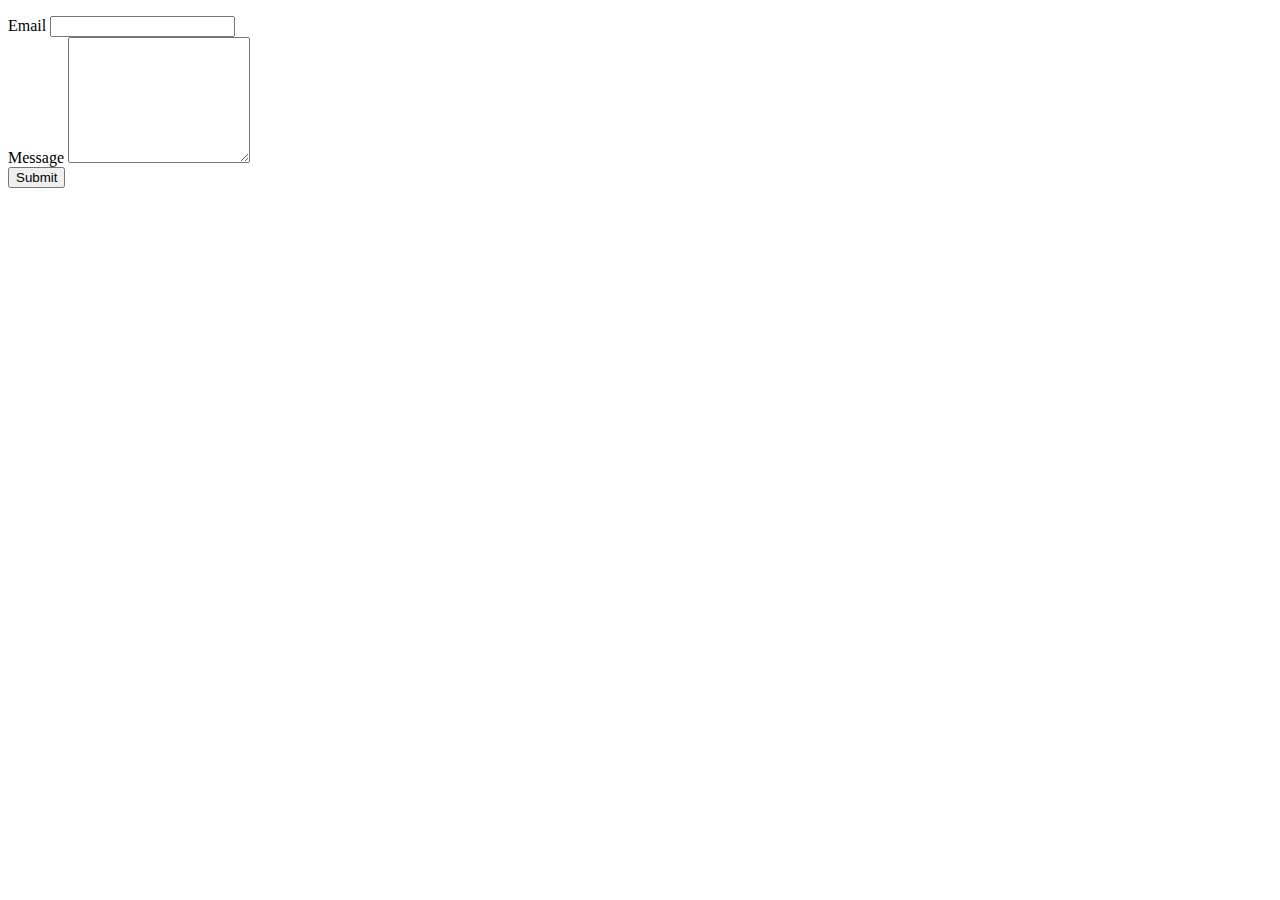
==== index.html @ fb1c67bf "Deploying to gh-pages from @ Dmytro-Hrytsyshyn/goit-js-hw-09@500bf0a3edfd5db6386cc6e7f4937a36d1843c8" ====
<!DOCTYPE html>
<html lang="en">
  <head>
    <meta charset="UTF-8" />
    <title>Vanilla App Template</title>
    
    <script type="module" crossorigin src="/goit-js-hw-09/commonHelpers.js"></script>
    <link rel="modulepreload" crossorigin href="/goit-js-hw-09/assets/vendor-10cb7c31.js">
    <link rel="stylesheet" href="/goit-js-hw-09/assets/vendor-a088063d.css">
    <link rel="stylesheet" href="/goit-js-hw-09/assets/index-5f4dbcec.css">
  </head>
  <body>
    
    <!DOCTYPE html>
<html lang="en">
<head>
    <meta charset="UTF-8">
    <meta name="viewport" content="width=device-width, initial-scale=1.0">
    <title>Document</title>
</head>
<body>
    <ul class="gallery"></ul>
</body>
</html>
    <!DOCTYPE html>
<html lang="en">
<head>
    <meta charset="UTF-8">
    <meta name="viewport" content="width=device-width, initial-scale=1.0">
    <title>Document</title>
</head>
<body>
    <form class="feedback-form" action="">
    <div class="container-form">
        <label class="label" for="email-input">Email</label>
        <input class="input" name="email" type="email"> 
    </div>

    <div class="container-form">
        <label class="label" for="message-texterea">Message</label>
        <textarea class="textarea" name="message" rows="8" id="" ></textarea>
    </div>

    <button class="btn-form">Submit</button>
    </form>

</body>
</html>
    

    
    
  </body>
</html>
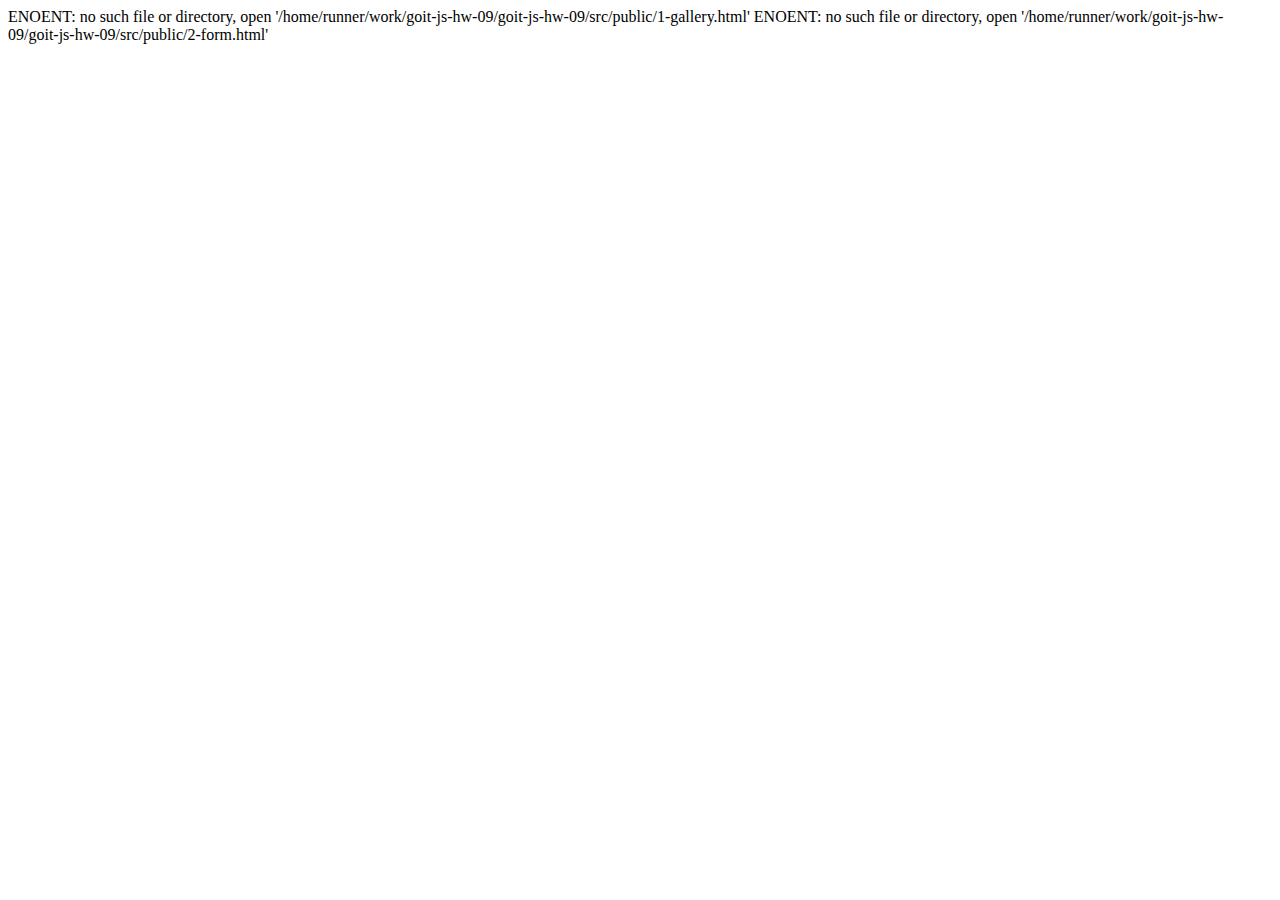
==== commit 3a854235: "Deploying to gh-pages from @ Dmytro-Hrytsyshyn/goit-js-hw-09@2c7587600766b0bdbc16e1a212af57f4304d0c6" ====
--- a/index.html
+++ b/index.html
@@ -2,53 +2,14 @@
 <html lang="en">
   <head>
     <meta charset="UTF-8" />
-    <title>Vanilla App Template</title>
+    <title>goit-js-hw-09</title>
     
-    <script type="module" crossorigin src="/goit-js-hw-09/commonHelpers.js"></script>
-    <link rel="modulepreload" crossorigin href="/goit-js-hw-09/assets/vendor-10cb7c31.js">
-    <link rel="stylesheet" href="/goit-js-hw-09/assets/vendor-a088063d.css">
     <link rel="stylesheet" href="/goit-js-hw-09/assets/index-5f4dbcec.css">
   </head>
   <body>
     
-    <!DOCTYPE html>
-<html lang="en">
-<head>
-    <meta charset="UTF-8">
-    <meta name="viewport" content="width=device-width, initial-scale=1.0">
-    <title>Document</title>
-</head>
-<body>
-    <ul class="gallery"></ul>
-</body>
-</html>
-    <!DOCTYPE html>
-<html lang="en">
-<head>
-    <meta charset="UTF-8">
-    <meta name="viewport" content="width=device-width, initial-scale=1.0">
-    <title>Document</title>
-</head>
-<body>
-    <form class="feedback-form" action="">
-    <div class="container-form">
-        <label class="label" for="email-input">Email</label>
-        <input class="input" name="email" type="email"> 
-    </div>
-
-    <div class="container-form">
-        <label class="label" for="message-texterea">Message</label>
-        <textarea class="textarea" name="message" rows="8" id="" ></textarea>
-    </div>
-
-    <button class="btn-form">Submit</button>
-    </form>
-
-</body>
-</html>
-    
-
-    
+    ENOENT: no such file or directory, open '/home/runner/work/goit-js-hw-09/goit-js-hw-09/src/public/1-gallery.html'
+    ENOENT: no such file or directory, open '/home/runner/work/goit-js-hw-09/goit-js-hw-09/src/public/2-form.html'
     
   </body>
 </html>
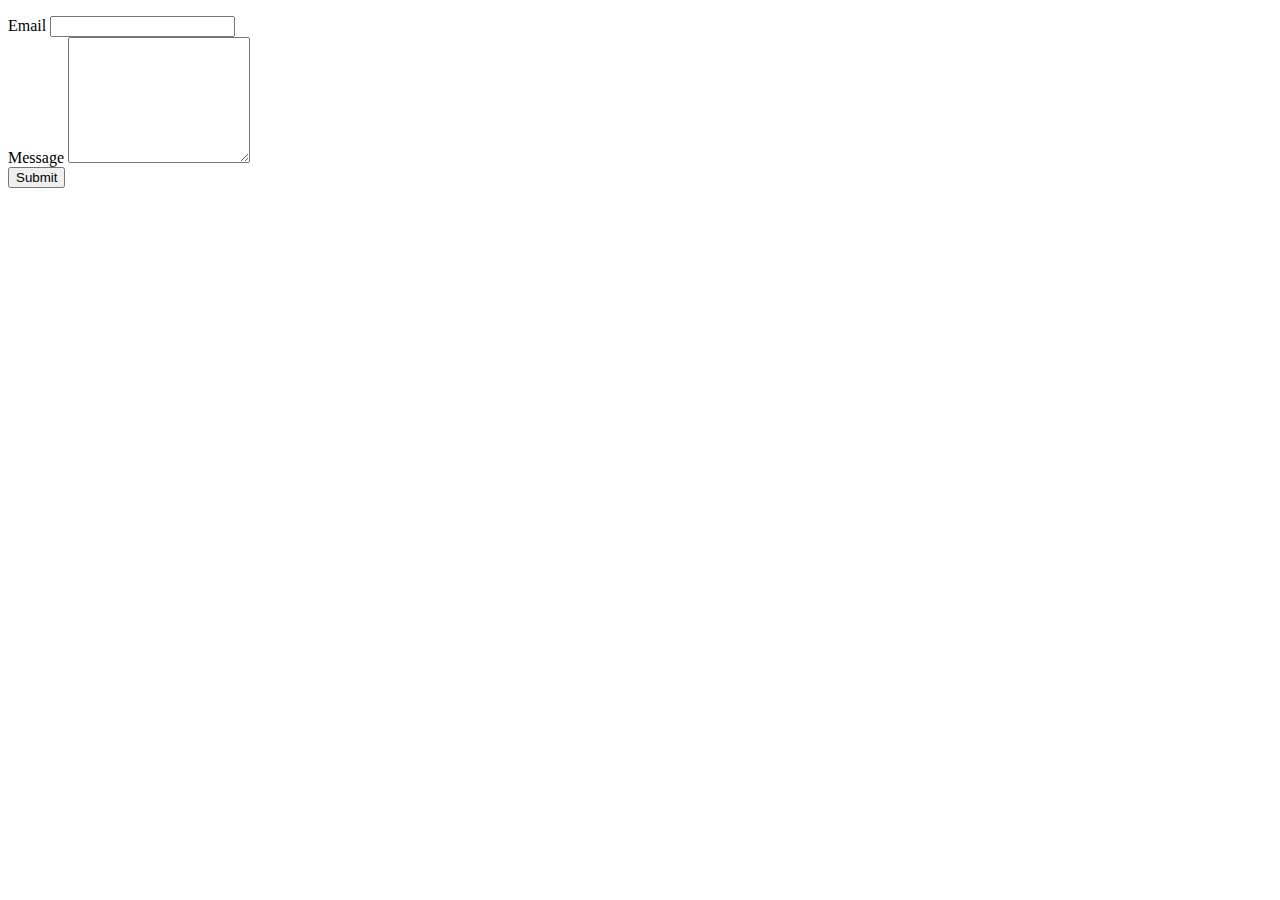
==== commit ff5e2f5b: "Deploying to gh-pages from @ Dmytro-Hrytsyshyn/goit-js-hw-09@e0a62345ef8d622817558bf285f35cc73b54fd5" ====
--- a/index.html
+++ b/index.html
@@ -4,12 +4,56 @@
     <meta charset="UTF-8" />
     <title>goit-js-hw-09</title>
     
+    <script type="module" crossorigin src="/goit-js-hw-09/assets/modulepreload-polyfill-3cfb730f.js"></script>
+    <script type="module" crossorigin src="/goit-js-hw-09/assets/vendor-10cb7c31.js"></script>
+    <script type="module" crossorigin src="/goit-js-hw-09/assets/1-gallery-73fdefd8.js"></script>
+    <script type="module" crossorigin src="/goit-js-hw-09/assets/2-form-6683cee7.js"></script>
+    <link rel="stylesheet" href="/goit-js-hw-09/assets/vendor-a088063d.css">
     <link rel="stylesheet" href="/goit-js-hw-09/assets/index-5f4dbcec.css">
   </head>
   <body>
     
-    ENOENT: no such file or directory, open '/home/runner/work/goit-js-hw-09/goit-js-hw-09/src/public/1-gallery.html'
-    ENOENT: no such file or directory, open '/home/runner/work/goit-js-hw-09/goit-js-hw-09/src/public/2-form.html'
+    <!DOCTYPE html>
+<html lang="en">
+<head>
+    <meta charset="UTF-8">
+    <meta name="viewport" content="width=device-width, initial-scale=1.0">
+    <title>Document</title>
+</head>
+<body>
+    <ul class="gallery"></ul>
+
+    
+
+</body>
+</html>
+    <!DOCTYPE html>
+<html lang="en">
+<head>
+    <meta charset="UTF-8">
+    <meta name="viewport" content="width=device-width, initial-scale=1.0">
+    <title>Document</title>
+</head>
+<body>
+    <form class="feedback-form" action="">
+    <div class="container-form">
+        <label class="label" for="email-input">Email</label>
+        <input class="input" name="email" type="email"> 
+    </div>
+
+    <div class="container-form">
+        <label class="label" for="message-texterea">Message</label>
+        <textarea class="textarea" name="message" rows="8" id="" ></textarea>
+    </div>
+
+    <button class="btn-form">Submit</button>
+    </form>
+
+
+    
+
+</body>
+</html>
     
   </body>
 </html>
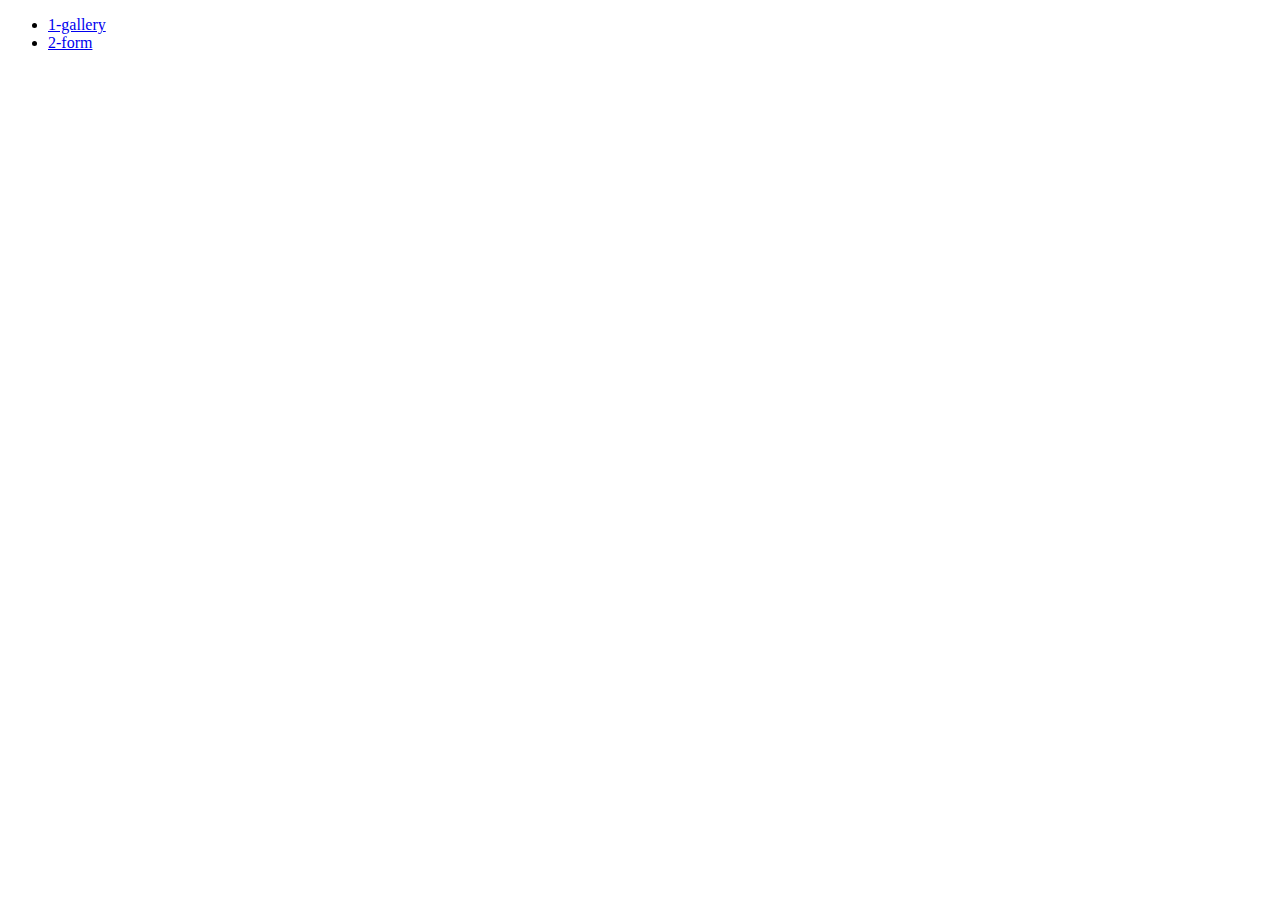
==== commit 9f38ad8c: "Deploying to gh-pages from @ Dmytro-Hrytsyshyn/goit-js-hw-09@2157da82569a0599f8bbc9743ef633c6d045751" ====
--- a/index.html
+++ b/index.html
@@ -4,56 +4,14 @@
     <meta charset="UTF-8" />
     <title>goit-js-hw-09</title>
     
-    <script type="module" crossorigin src="/goit-js-hw-09/assets/modulepreload-polyfill-3cfb730f.js"></script>
-    <script type="module" crossorigin src="/goit-js-hw-09/assets/vendor-10cb7c31.js"></script>
-    <script type="module" crossorigin src="/goit-js-hw-09/assets/1-gallery-73fdefd8.js"></script>
-    <script type="module" crossorigin src="/goit-js-hw-09/assets/2-form-6683cee7.js"></script>
-    <link rel="stylesheet" href="/goit-js-hw-09/assets/vendor-a088063d.css">
     <link rel="stylesheet" href="/goit-js-hw-09/assets/index-5f4dbcec.css">
   </head>
   <body>
     
-    <!DOCTYPE html>
-<html lang="en">
-<head>
-    <meta charset="UTF-8">
-    <meta name="viewport" content="width=device-width, initial-scale=1.0">
-    <title>Document</title>
-</head>
-<body>
-    <ul class="gallery"></ul>
-
-    
-
-</body>
-</html>
-    <!DOCTYPE html>
-<html lang="en">
-<head>
-    <meta charset="UTF-8">
-    <meta name="viewport" content="width=device-width, initial-scale=1.0">
-    <title>Document</title>
-</head>
-<body>
-    <form class="feedback-form" action="">
-    <div class="container-form">
-        <label class="label" for="email-input">Email</label>
-        <input class="input" name="email" type="email"> 
-    </div>
-
-    <div class="container-form">
-        <label class="label" for="message-texterea">Message</label>
-        <textarea class="textarea" name="message" rows="8" id="" ></textarea>
-    </div>
-
-    <button class="btn-form">Submit</button>
-    </form>
-
-
-    
-
-</body>
-</html>
-    
+    <ul>
+      <li><a href="./1-gallery.html">1-gallery</a></li>
+      <li><a href="./2-form.html">2-form</a></li>
+    </ul>
+  
   </body>
 </html>
